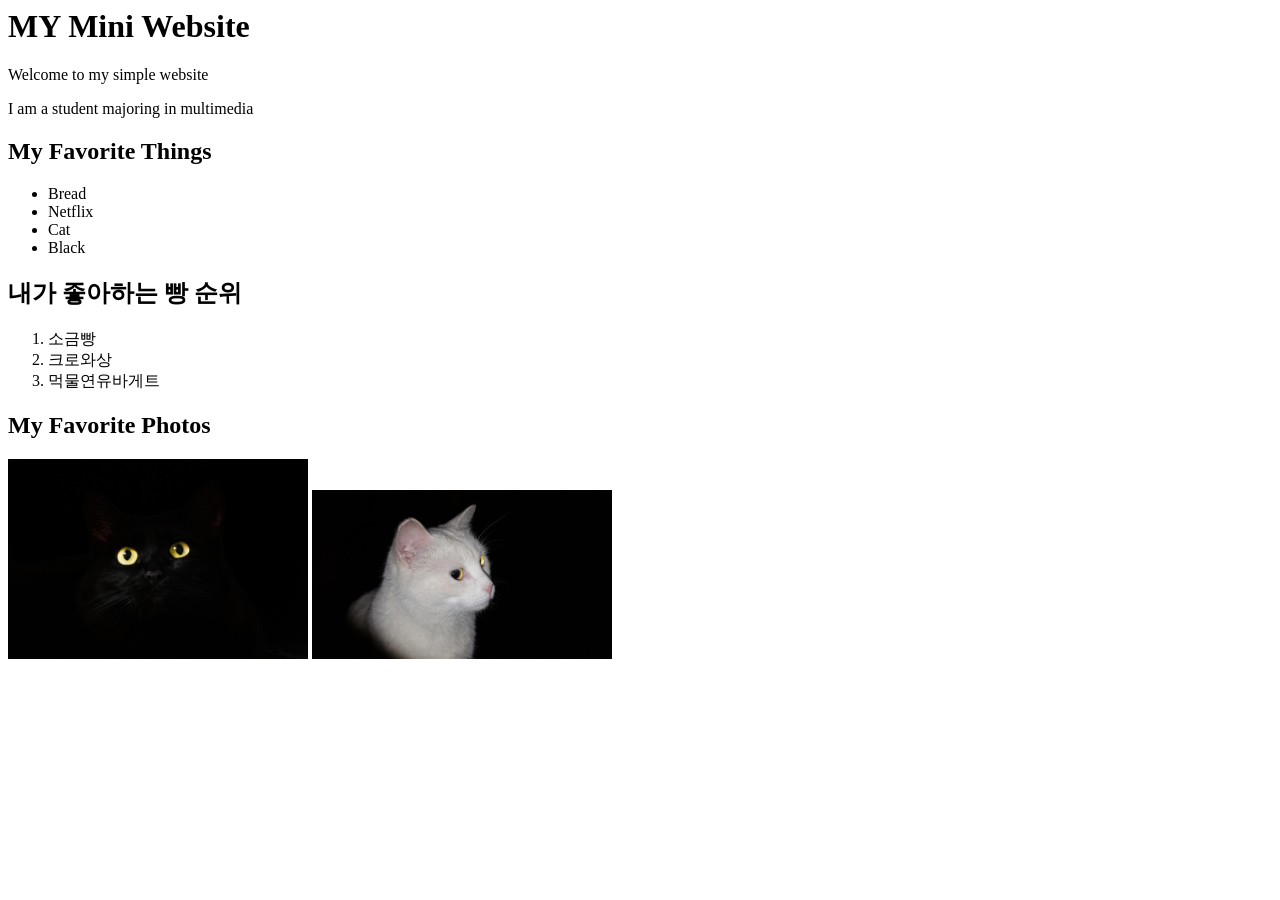
==== index.html @ 09cfa049 "my first web html test" ====
<html>
    <head>
        <meta charset="utf-8">
        <title>My Mini Website</title>
    </head>
    <body>
        <h1>MY Mini Website</h1>
        <p>Welcome to my simple website</p>
        <p>I am a student majoring in multimedia</p>

        <h2>My Favorite Things</h2>
        <ul>
            <li>Bread</li>
            <li>Netflix</li>
            <li>Cat</li>
            <li>Black</li>
        </ul>

        <h2>내가 좋아하는 빵 순위</h2>
        <ol>
            <li>소금빵</li>
            <li>크로와상</li>
            <li>먹물연유바게트</li>
        </ol>

        <h2>My Favorite Photos</h2>
        <img src="images/cat/black cat.jpg" width = "300" alt = "black cat photo">
        <img src="white cat.jpg" width ="300">
        </body>
</html>
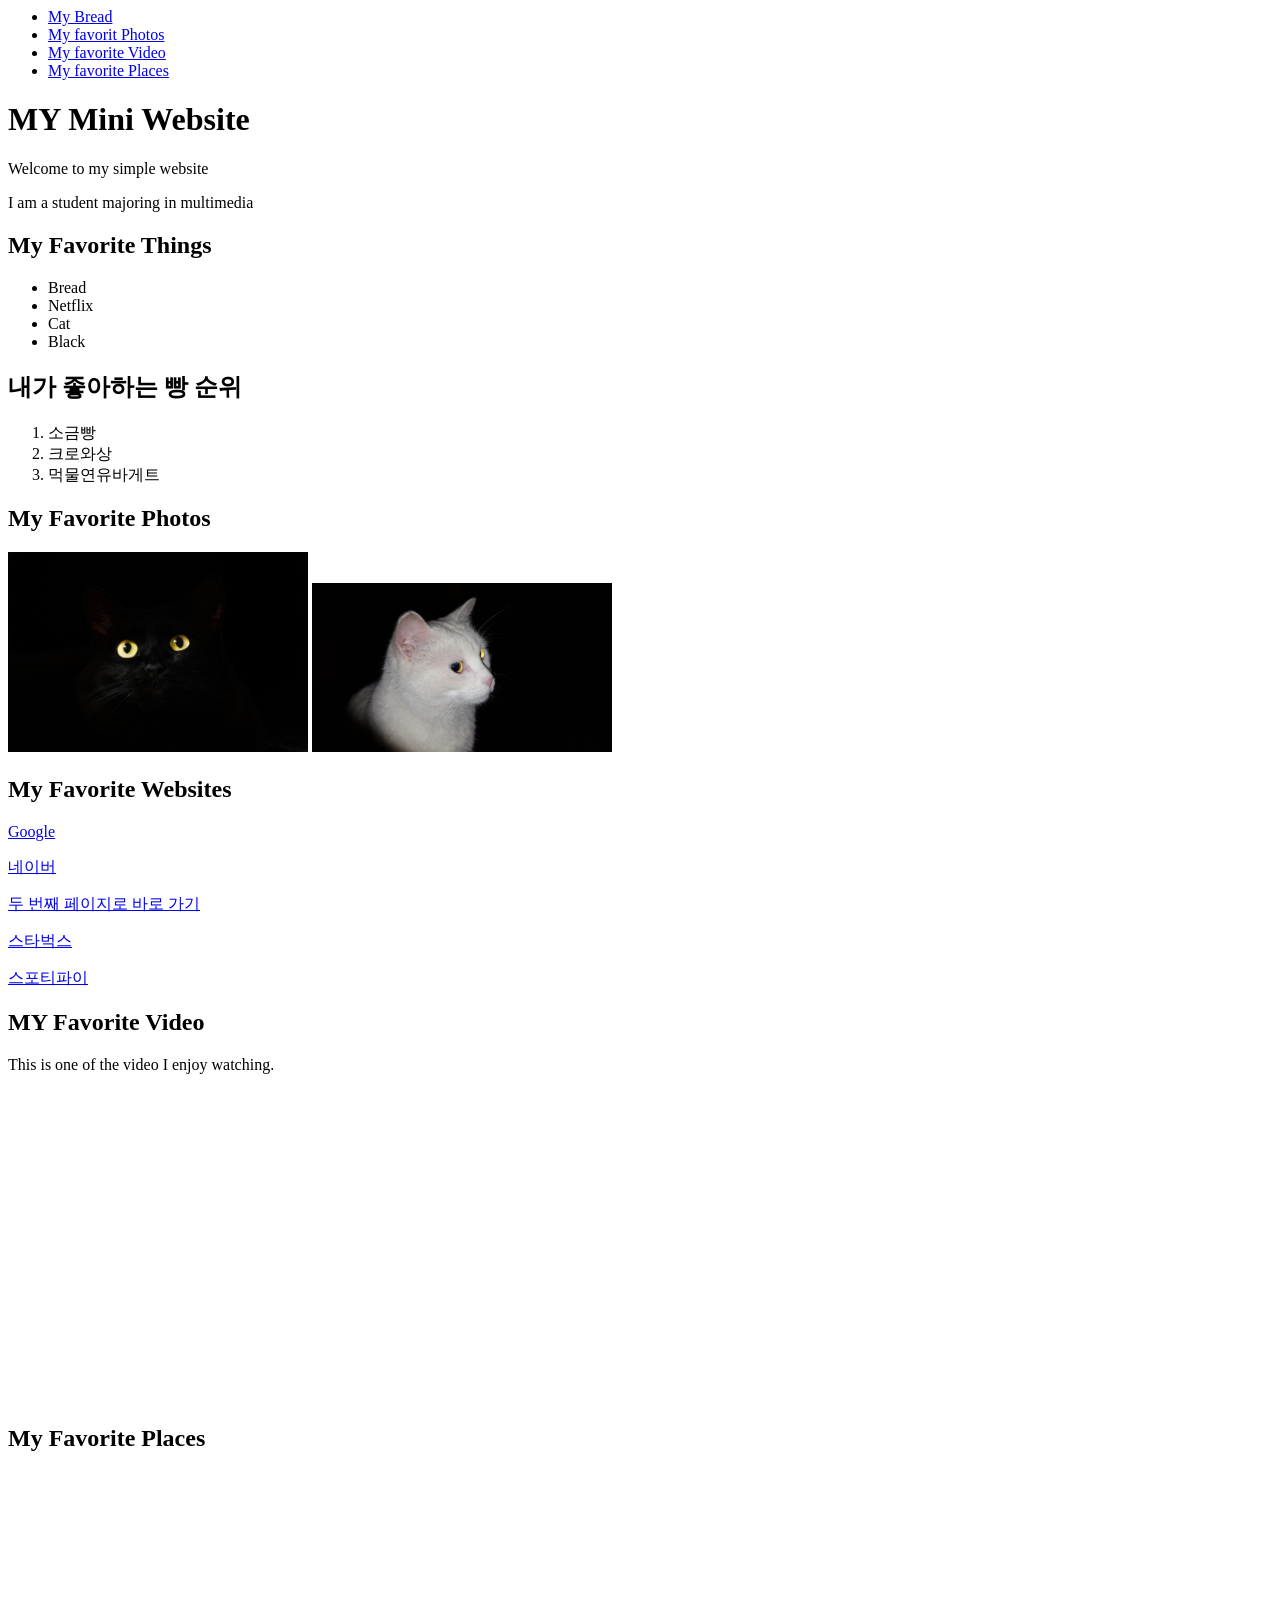
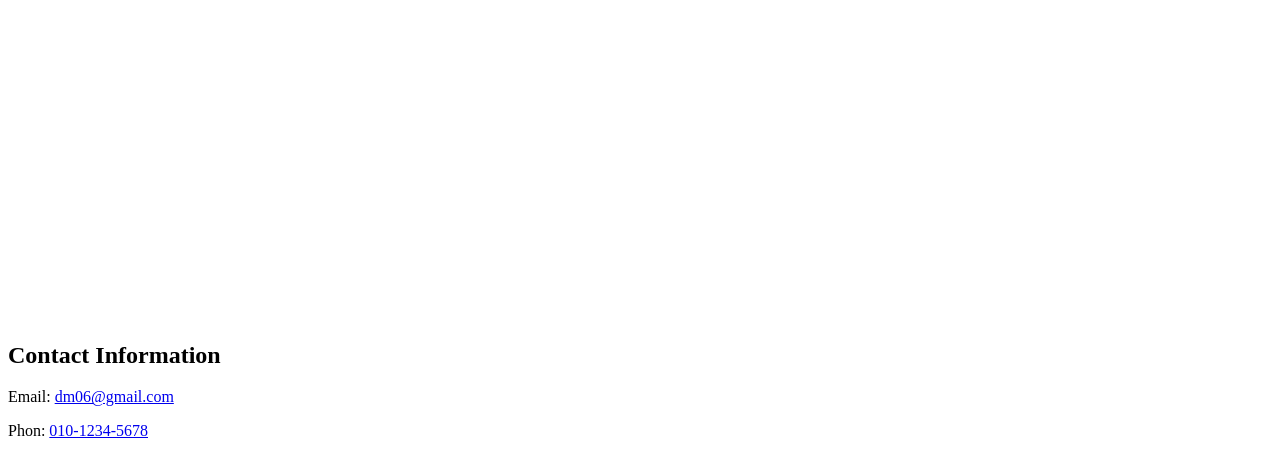
==== commit e5607a53: "add page2.html inner links, favorite video ..." ====
--- a/index.html
+++ b/index.html
@@ -4,6 +4,16 @@
         <title>My Mini Website</title>
     </head>
     <body>
+
+        <ul>
+            <li><a href="#빵">My Bread</a></li>
+            <li><a href="#Photo">My favorit Photos</a></li>
+            <li><a href="#video">My favorite Video</a></li>
+            <li><a href="#place">My favorite Places</a></li>
+        </ul>
+
+
+
         <h1>MY Mini Website</h1>
         <p>Welcome to my simple website</p>
         <p>I am a student majoring in multimedia</p>
@@ -16,15 +26,33 @@
             <li>Black</li>
         </ul>
 
-        <h2>내가 좋아하는 빵 순위</h2>
+        <h2 id="빵">내가 좋아하는 빵 순위</h2>
         <ol>
             <li>소금빵</li>
             <li>크로와상</li>
             <li>먹물연유바게트</li>
         </ol>
 
-        <h2>My Favorite Photos</h2>
+        <h2 id=Photo>My Favorite Photos</h2>
         <img src="images/cat/black cat.jpg" width = "300" alt = "black cat photo">
         <img src="white cat.jpg" width ="300">
+
+        <h2>My Favorite Websites</h2>
+        <p><a href="https://www.google.com/" target="_blatank">Google</a></body></html></p>
+        <p><a href="https://www.naver.com/" target="_blatank">네이버</a></p>
+        <p> <a href="page2.html" target="_blank"> 두 번째 페이지로 바로 가기 </a></p>
+        <p><a href="https://www.starbucks.co.kr/index.do" target="_blank">스타벅스</a></p>
+        <p><a href="https://open.spotify.com/" target="_blatank">스포티파이</a></p>
+
+        <h2 id="video">MY Favorite Video</h2>
+        <p>This is one of the video I enjoy watching.</p>
+        <iframe width="560" height="315" src="https://www.youtube.com/embed/5Wmvkv-TMhQ?si=8eKu5HRIEzkfAwna" title="YouTube video player" frameborder="0" allow="accelerometer; autoplay; clipboard-write; encrypted-media; gyroscope; picture-in-picture; web-share" referrerpolicy="strict-origin-when-cross-origin" allowfullscreen></iframe>
+        
+        <h2 id="Place">My Favorite Places</h2>
+        <iframe src="https://www.google.com/maps/embed?pb=!1m18!1m12!1m3!1d13032.94072618591!2d128.89089922507466!3d35.250404488707844!2m3!1f0!2f0!3f0!3m2!1i1024!2i768!4f13.1!3m3!1m2!1s0x3568b8acfc25b357%3A0xc3d01c491a811dee!2z7J247KCc64yA7ZWZ6rWQIOq5gO2VtOy6oO2NvOyKpA!5e0!3m2!1sko!2skr!4v1773887258122!5m2!1sko!2skr" width="600" height="450" style="border:0;" allowfullscreen="" loading="lazy" referrerpolicy="no-referrer-when-downgrade"></iframe>
+
+        <h2>Contact Information</h2>
+        <p>Email: <a href="mailto:dm06@gmail.com"> dm06@gmail.com </a> </p>
+        <p>Phon: <a href="tel:010-2345-6789"> 010-1234-5678 </a> </p>
         </body>
 </html>
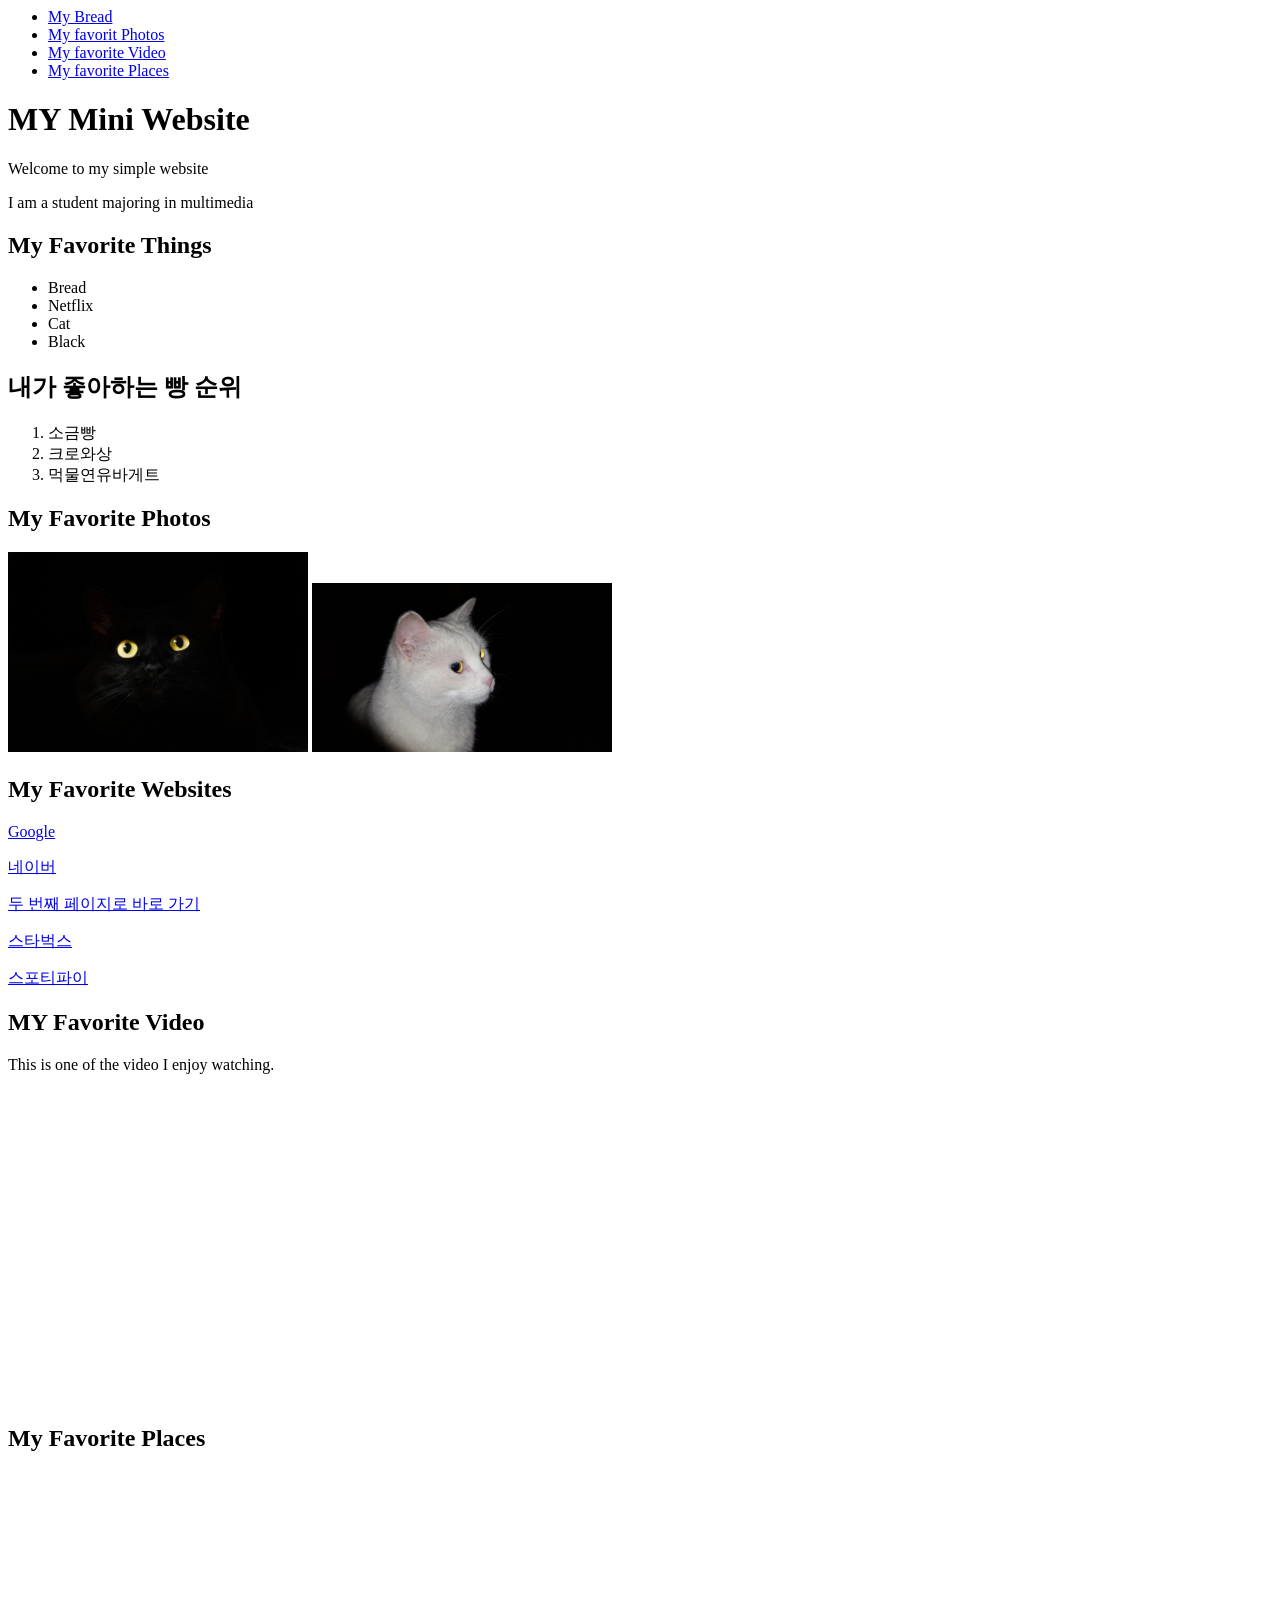
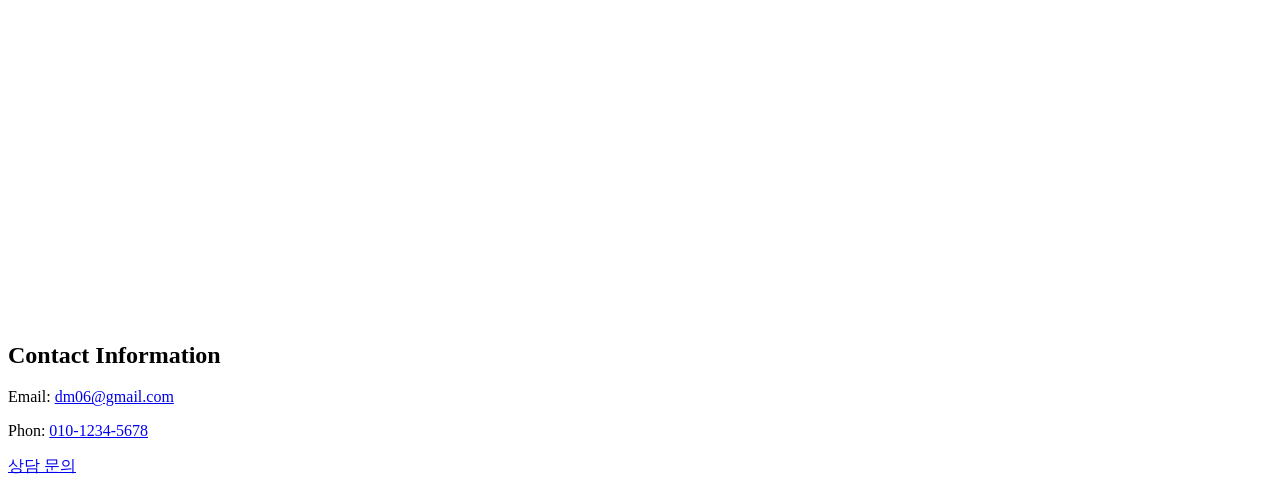
==== commit 45249e9f: "Add files via upload" ====
--- a/index.html
+++ b/index.html
@@ -4,20 +4,25 @@
         <title>My Mini Website</title>
     </head>
     <body>
-
+        <nav>
         <ul>
             <li><a href="#빵">My Bread</a></li>
             <li><a href="#Photo">My favorit Photos</a></li>
             <li><a href="#video">My favorite Video</a></li>
             <li><a href="#place">My favorite Places</a></li>
         </ul>
+        </nav>
 
-
-
+     <header>
         <h1>MY Mini Website</h1>
         <p>Welcome to my simple website</p>
         <p>I am a student majoring in multimedia</p>
+     </header>
+    
 
+     <section>
+
+        <article>
         <h2>My Favorite Things</h2>
         <ul>
             <li>Bread</li>
@@ -25,34 +30,49 @@
             <li>Cat</li>
             <li>Black</li>
         </ul>
+        </article>
 
+        <article>
         <h2 id="빵">내가 좋아하는 빵 순위</h2>
         <ol>
             <li>소금빵</li>
             <li>크로와상</li>
             <li>먹물연유바게트</li>
         </ol>
+        </article>
 
+        <article>
         <h2 id=Photo>My Favorite Photos</h2>
         <img src="images/cat/black cat.jpg" width = "300" alt = "black cat photo">
         <img src="white cat.jpg" width ="300">
+        </article>
 
+        <article>
         <h2>My Favorite Websites</h2>
         <p><a href="https://www.google.com/" target="_blatank">Google</a></body></html></p>
         <p><a href="https://www.naver.com/" target="_blatank">네이버</a></p>
         <p> <a href="page2.html" target="_blank"> 두 번째 페이지로 바로 가기 </a></p>
         <p><a href="https://www.starbucks.co.kr/index.do" target="_blank">스타벅스</a></p>
         <p><a href="https://open.spotify.com/" target="_blatank">스포티파이</a></p>
+        </article>
 
+        <article>
         <h2 id="video">MY Favorite Video</h2>
         <p>This is one of the video I enjoy watching.</p>
         <iframe width="560" height="315" src="https://www.youtube.com/embed/5Wmvkv-TMhQ?si=8eKu5HRIEzkfAwna" title="YouTube video player" frameborder="0" allow="accelerometer; autoplay; clipboard-write; encrypted-media; gyroscope; picture-in-picture; web-share" referrerpolicy="strict-origin-when-cross-origin" allowfullscreen></iframe>
-        
+        </article>
+
+        <article>
         <h2 id="Place">My Favorite Places</h2>
         <iframe src="https://www.google.com/maps/embed?pb=!1m18!1m12!1m3!1d13032.94072618591!2d128.89089922507466!3d35.250404488707844!2m3!1f0!2f0!3f0!3m2!1i1024!2i768!4f13.1!3m3!1m2!1s0x3568b8acfc25b357%3A0xc3d01c491a811dee!2z7J247KCc64yA7ZWZ6rWQIOq5gO2VtOy6oO2NvOyKpA!5e0!3m2!1sko!2skr!4v1773887258122!5m2!1sko!2skr" width="600" height="450" style="border:0;" allowfullscreen="" loading="lazy" referrerpolicy="no-referrer-when-downgrade"></iframe>
+        </article>
 
+        </section>
+        <footer>
         <h2>Contact Information</h2>
         <p>Email: <a href="mailto:dm06@gmail.com"> dm06@gmail.com </a> </p>
         <p>Phon: <a href="tel:010-2345-6789"> 010-1234-5678 </a> </p>
+        <p><a href="page2.html" target="_blank">상담 문의</a></p>
+        </footer>
         </body>
 </html>
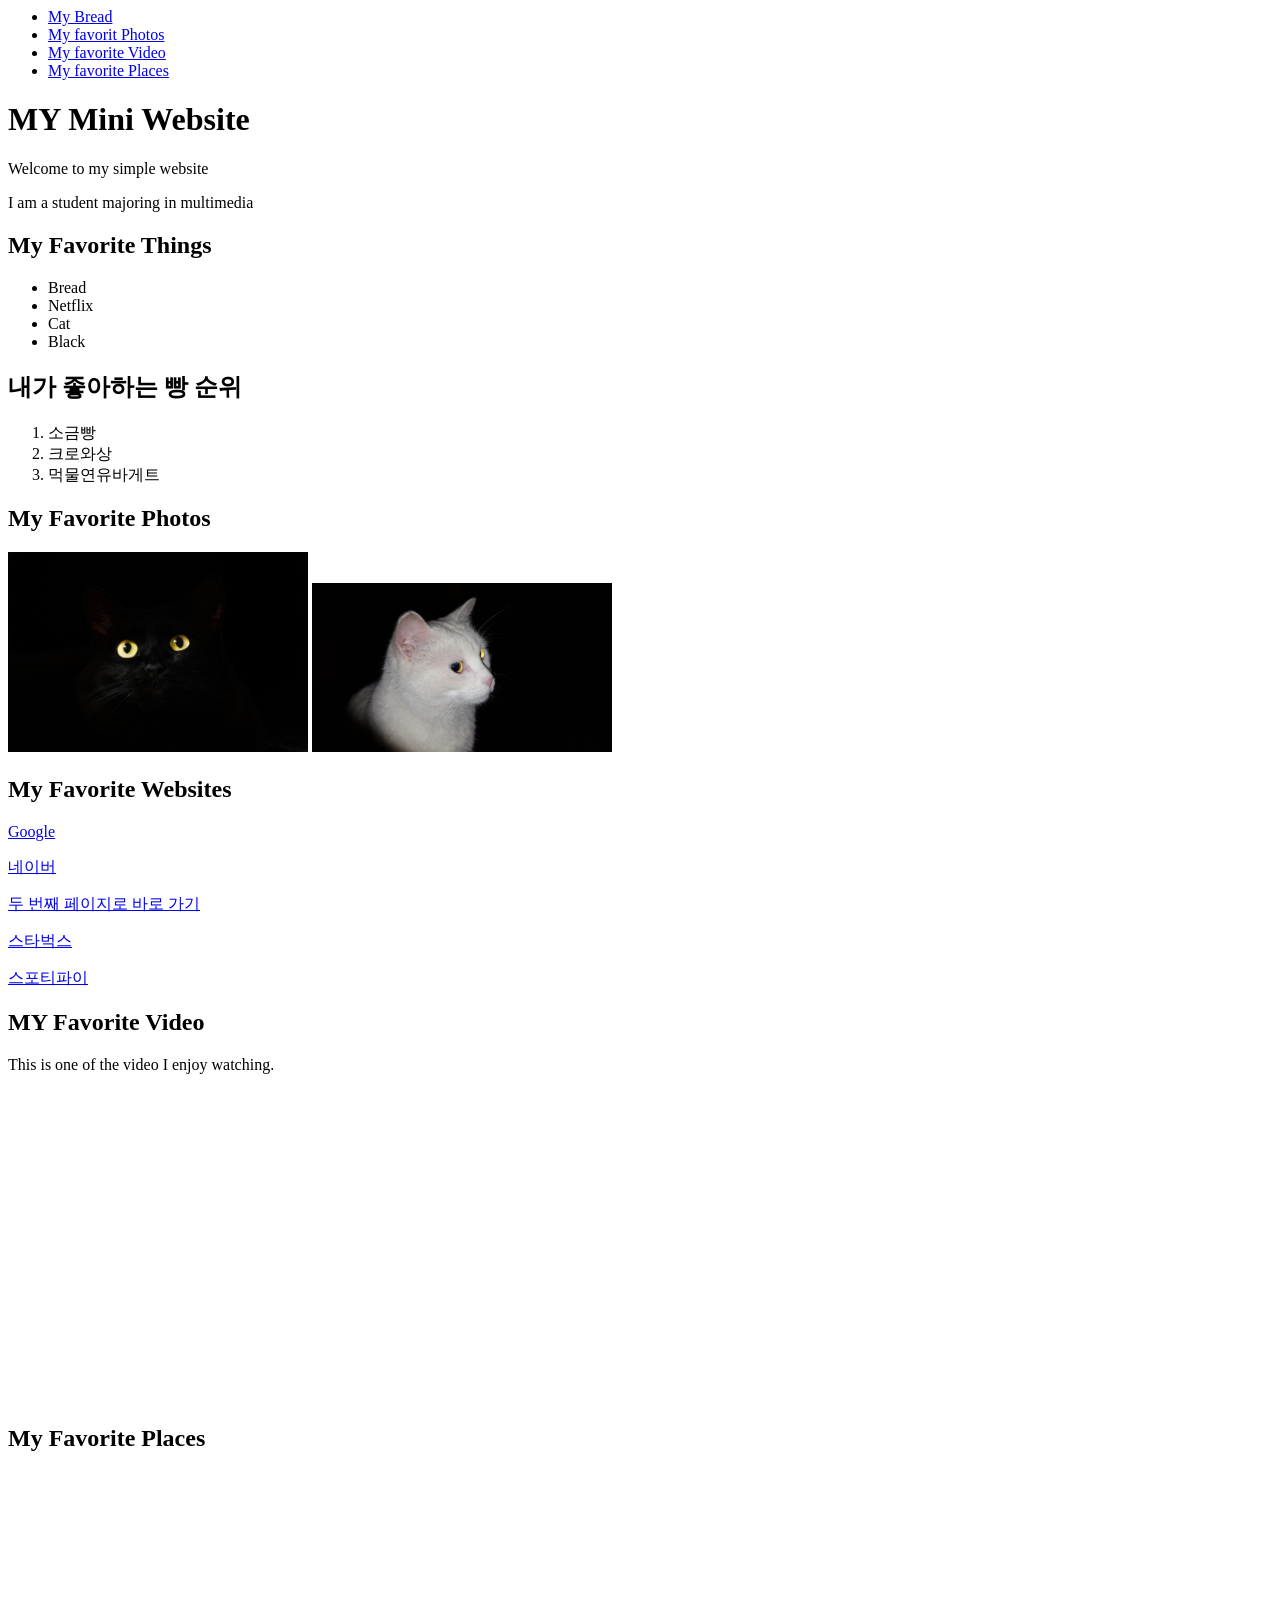
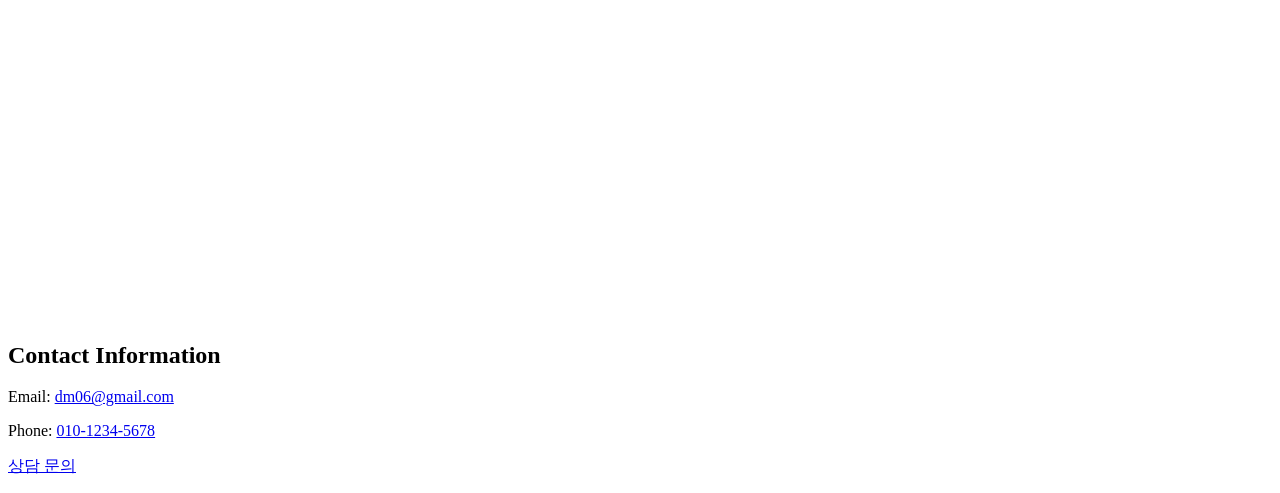
==== commit bd0fac1a: "Add files via upload" ====
--- a/index.html
+++ b/index.html
@@ -71,7 +71,7 @@
         <footer>
         <h2>Contact Information</h2>
         <p>Email: <a href="mailto:dm06@gmail.com"> dm06@gmail.com </a> </p>
-        <p>Phon: <a href="tel:010-2345-6789"> 010-1234-5678 </a> </p>
+        <p>Phone: <a href="tel:010-2345-6789"> 010-1234-5678 </a> </p>
         <p><a href="page2.html" target="_blank">상담 문의</a></p>
         </footer>
         </body>
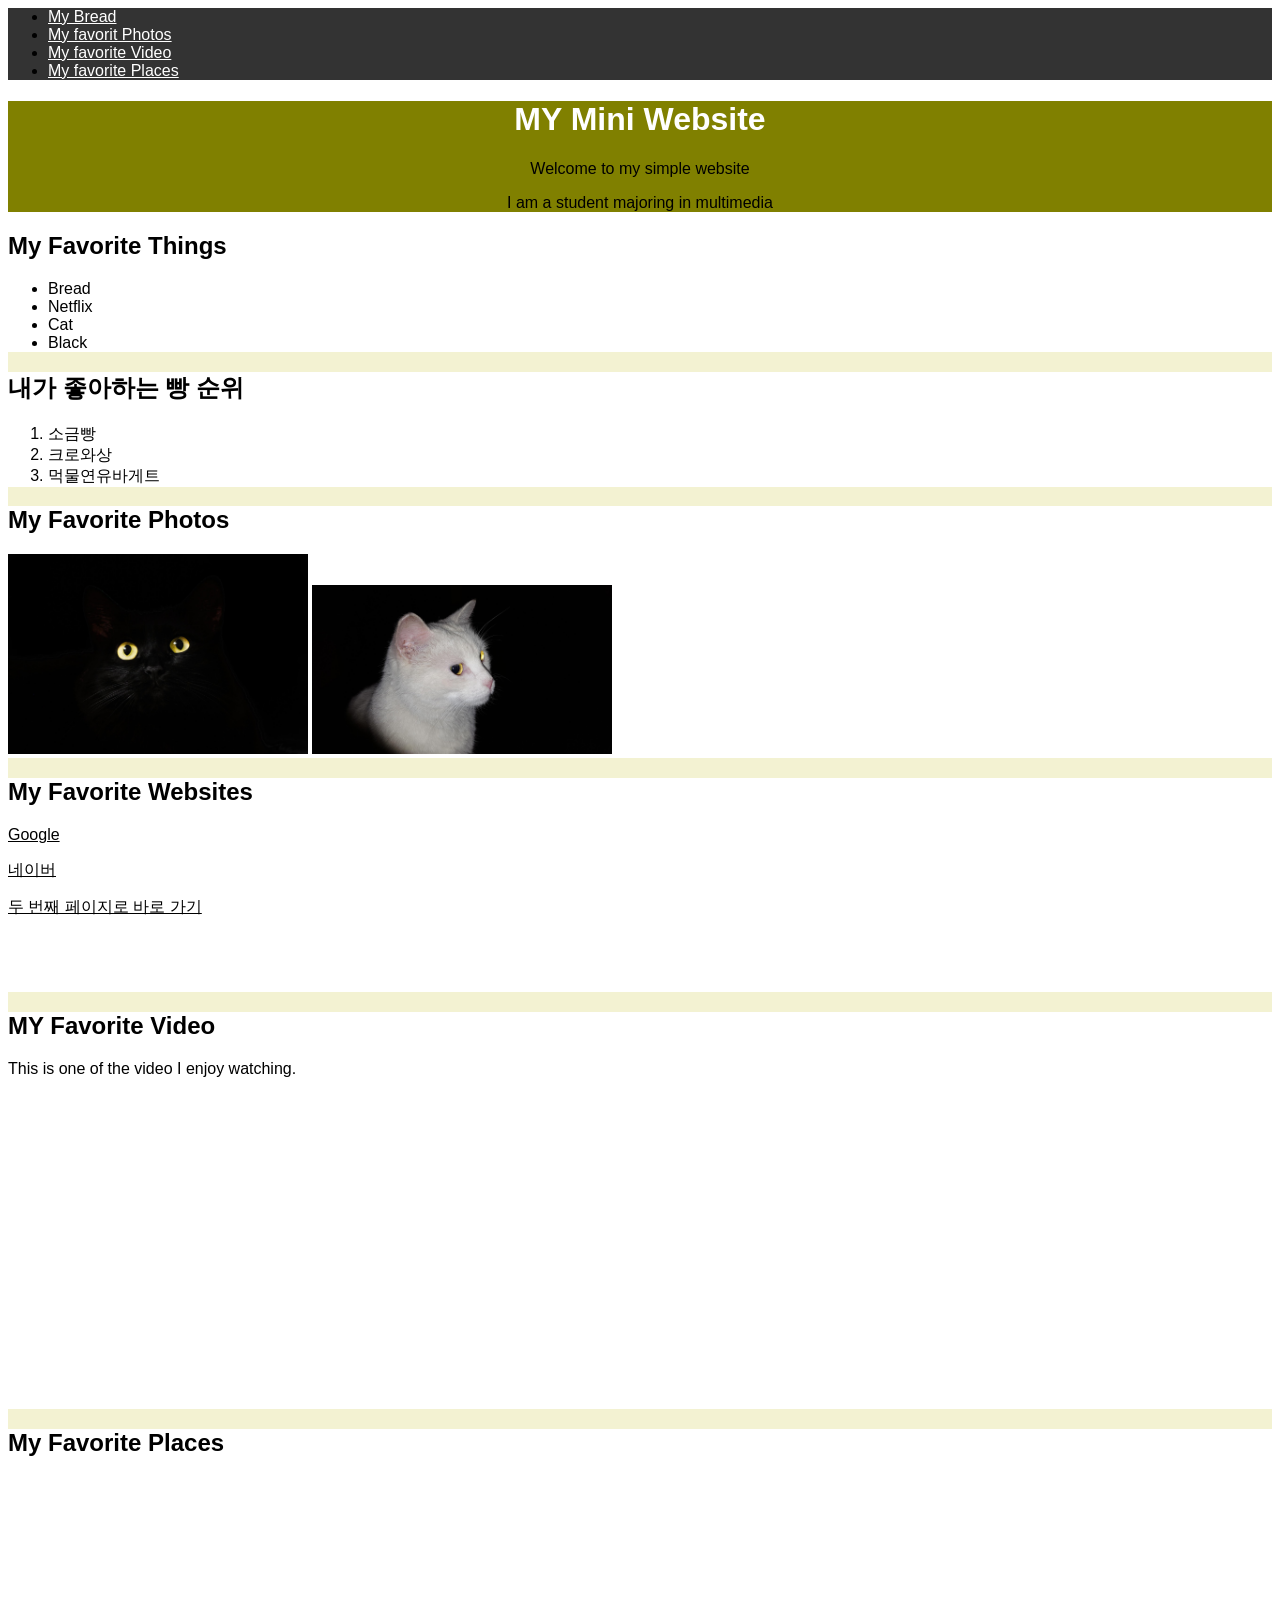
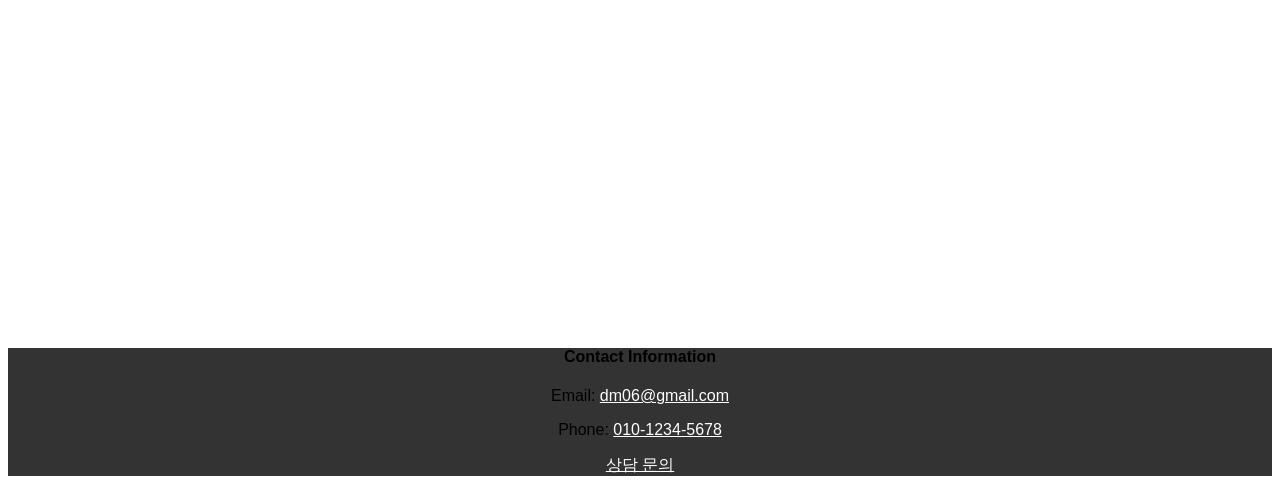
==== commit 16dbaca2: "Add files via upload" ====
--- a/index.html
+++ b/index.html
@@ -2,6 +2,8 @@
     <head>
         <meta charset="utf-8">
         <title>My Mini Website</title>
+        <link rel="stylesheet" href="style.css">
+
     </head>
     <body>
         <nav>
@@ -49,9 +51,9 @@
 
         <article>
         <h2>My Favorite Websites</h2>
-        <p><a href="https://www.google.com/" target="_blatank">Google</a></body></html></p>
-        <p><a href="https://www.naver.com/" target="_blatank">네이버</a></p>
-        <p> <a href="page2.html" target="_blank"> 두 번째 페이지로 바로 가기 </a></p>
+        <p><a href="https://www.google.com/" target="_blatank" style="color: black;">Google</a></body></html></p>
+        <p><a href="https://www.naver.com/" target="_blatank" style="color: black;">네이버</a></p>
+        <p> <a href="page2.html" target="_blank" style="color: black;"> 두 번째 페이지로 바로 가기 </a></p>
         <p><a href="https://www.starbucks.co.kr/index.do" target="_blank">스타벅스</a></p>
         <p><a href="https://open.spotify.com/" target="_blatank">스포티파이</a></p>
         </article>
@@ -69,7 +71,7 @@
 
         </section>
         <footer>
-        <h2>Contact Information</h2>
+        <h4>Contact Information</h4>
         <p>Email: <a href="mailto:dm06@gmail.com"> dm06@gmail.com </a> </p>
         <p>Phone: <a href="tel:010-2345-6789"> 010-1234-5678 </a> </p>
         <p><a href="page2.html" target="_blank">상담 문의</a></p>
--- a/style.css
+++ b/style.css
@@ -0,0 +1,33 @@
+            nav {
+                background-color: #333;
+            }
+
+            header {
+                background-color: olive;
+                text-align: center;
+            }
+            
+            section {
+                background-color: rgb(243, 242, 210);
+            }
+
+            footer {
+                background-color: #333;
+                text-align: center;
+            }
+
+            article {
+                background-color: rgb(255, 255, 255);
+            }
+
+            a {
+                color: white;
+            }
+
+            h1 {
+                color: white;
+            }
+
+            * {
+                font-family: 'Segoe UI', Tahoma, Geneva, Verdana, sans-serif;
+            }
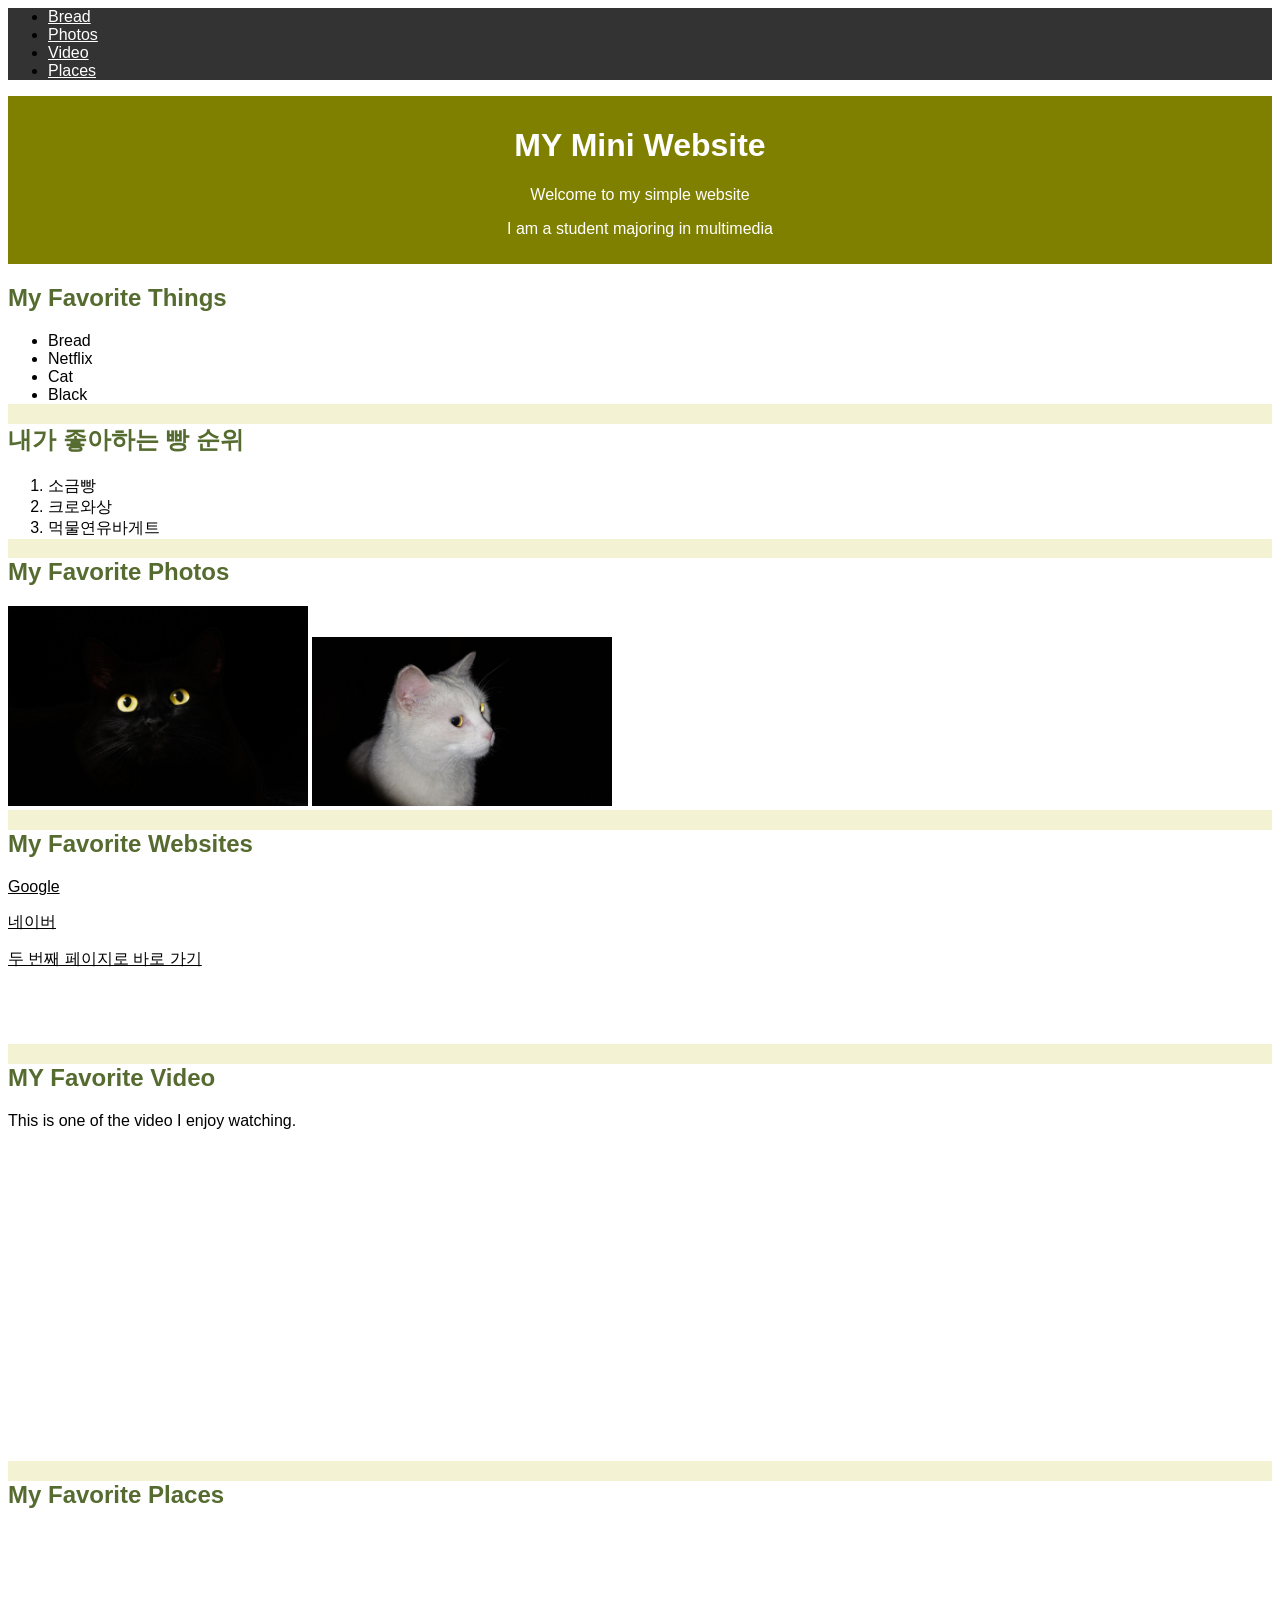
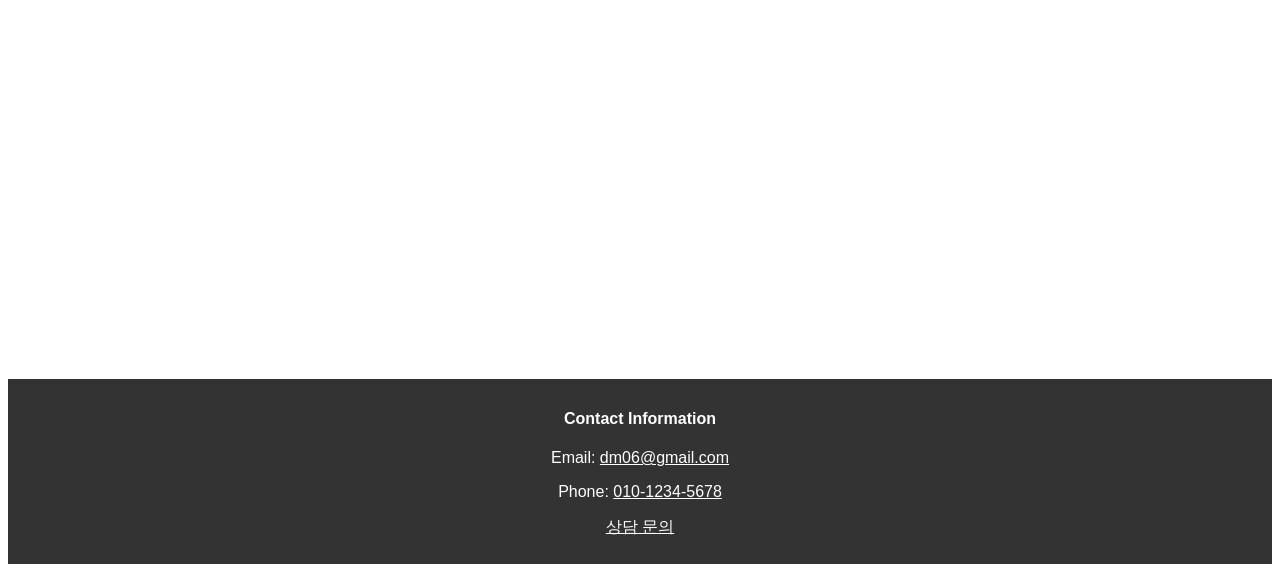
==== commit 4f261462: "Add files via upload" ====
--- a/index.html
+++ b/index.html
@@ -8,10 +8,10 @@
     <body>
         <nav>
         <ul>
-            <li><a href="#빵">My Bread</a></li>
-            <li><a href="#Photo">My favorit Photos</a></li>
-            <li><a href="#video">My favorite Video</a></li>
-            <li><a href="#place">My favorite Places</a></li>
+            <li> <a href="#빵">Bread</a> </li>
+            <li> <a href="#Photo">Photos</a> </li>
+            <li> <a href="#video">Video</a> </li>
+            <li> <a href="#place">Places</a> </li>
         </ul>
         </nav>
 
@@ -72,9 +72,9 @@
         </section>
         <footer>
         <h4>Contact Information</h4>
-        <p>Email: <a href="mailto:dm06@gmail.com"> dm06@gmail.com </a> </p>
-        <p>Phone: <a href="tel:010-2345-6789"> 010-1234-5678 </a> </p>
-        <p><a href="page2.html" target="_blank">상담 문의</a></p>
+        <p class="foot-p">Email: <a href="mailto:dm06@gmail.com"> dm06@gmail.com </a> </p>
+        <p class="foot-p">Phone: <a href="tel:010-2345-6789"> 010-1234-5678 </a> </p>
+        <p class="foot-p"><a href="page2.html" target="_blank">상담 문의</a></p>
         </footer>
         </body>
 </html>
--- a/style.css
+++ b/style.css
@@ -1,3 +1,7 @@
+            * {
+                font-family: 'Segoe UI', Tahoma, Geneva, Verdana, sans-serif;
+            }
+
             nav {
                 background-color: #333;
             }
@@ -5,6 +9,7 @@
             header {
                 background-color: olive;
                 text-align: center;
+                padding: 10px;
             }
             
             section {
@@ -14,6 +19,7 @@
             footer {
                 background-color: #333;
                 text-align: center;
+                padding: 10px;
             }
 
             article {
@@ -28,6 +34,21 @@
                 color: white;
             }
 
-            * {
-                font-family: 'Segoe UI', Tahoma, Geneva, Verdana, sans-serif;
-            }+            h2 {
+                color:darkolivegreen;
+            }
+
+            h4 {
+                color:white;
+            }
+
+            .foot-p {
+                color: white;
+            }
+
+            header > p {
+                color: white;
+            }
+
+
+            
